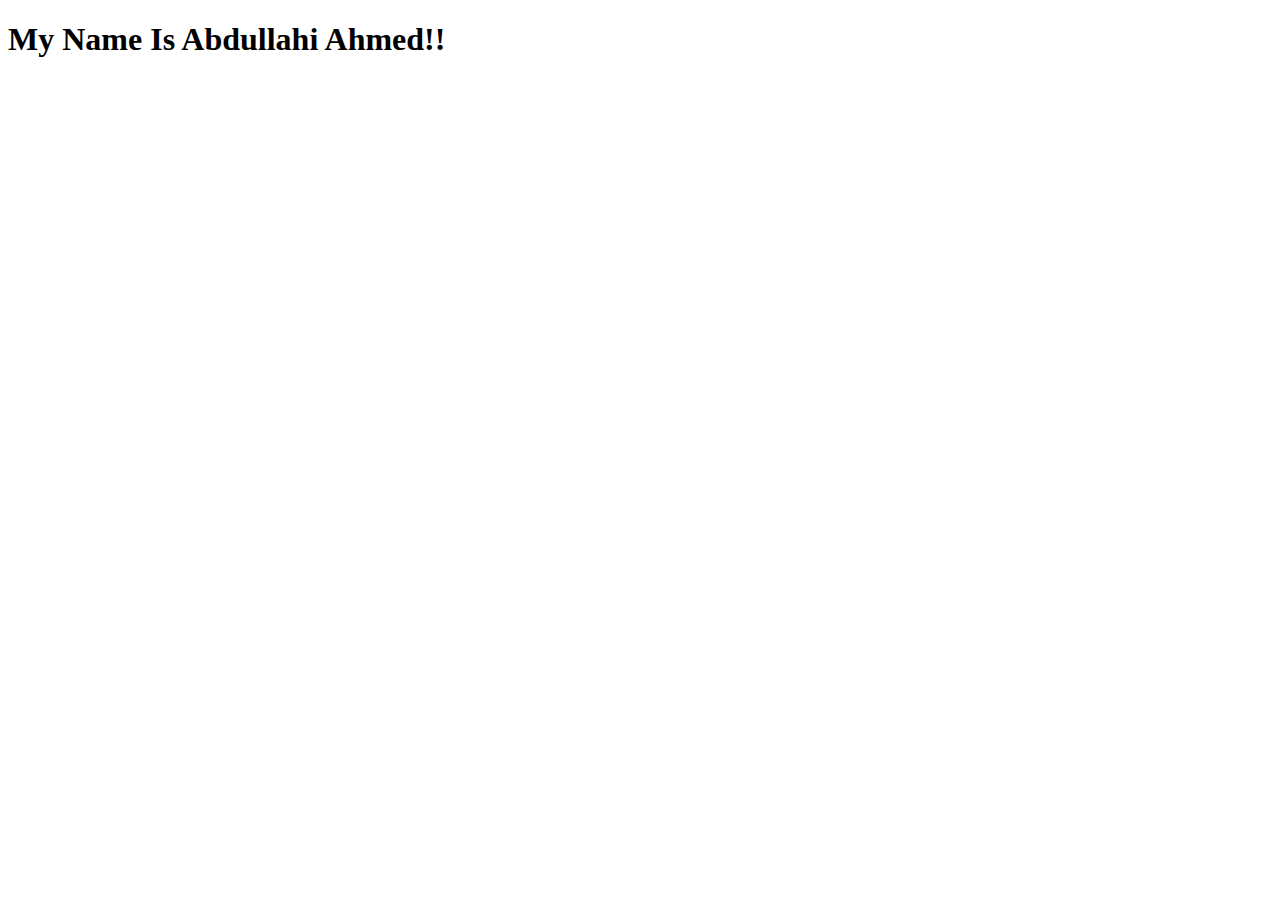
==== Github.html @ f1fc543c "initial commit" ====
<!DOCTYPE html>
<html lang="en">
<head>
    <meta charset="UTF-8">
    <meta http-equiv="X-UA-Compatible" content="IE=edge">
    <meta name="viewport" content="width=device-width, initial-scale=1.0">
    <title>Document</title>
</head>
<body>
   <h1> My Name Is Abdullahi Ahmed!! </h1> 
</body>
</html>
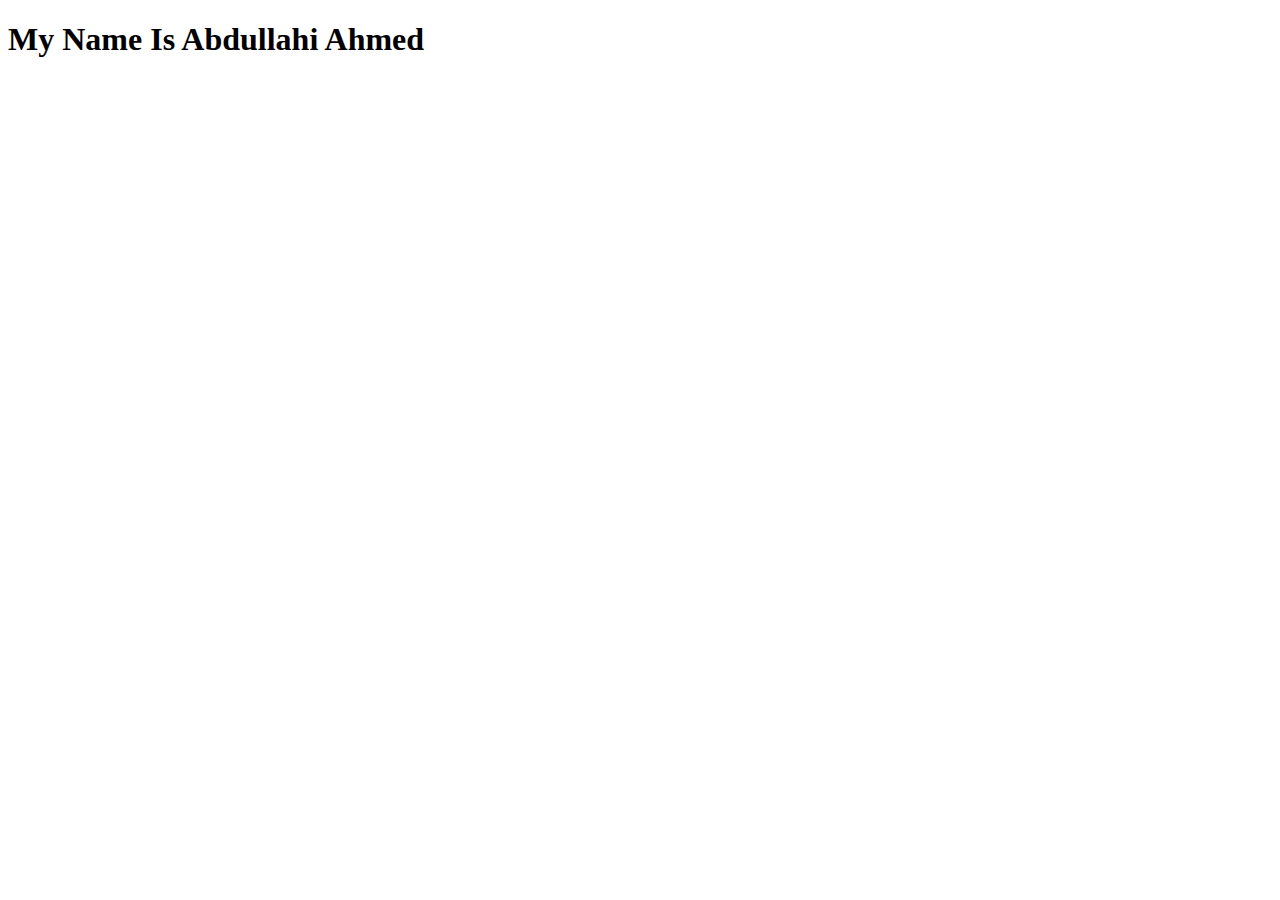
==== commit 7f50b454: "Remove exclamation marks" ====
--- a/Github.html
+++ b/Github.html
@@ -7,6 +7,6 @@
     <title>Document</title>
 </head>
 <body>
-   <h1> My Name Is Abdullahi Ahmed!! </h1> 
+   <h1> My Name Is Abdullahi Ahmed</h1> 
 </body>
 </html>